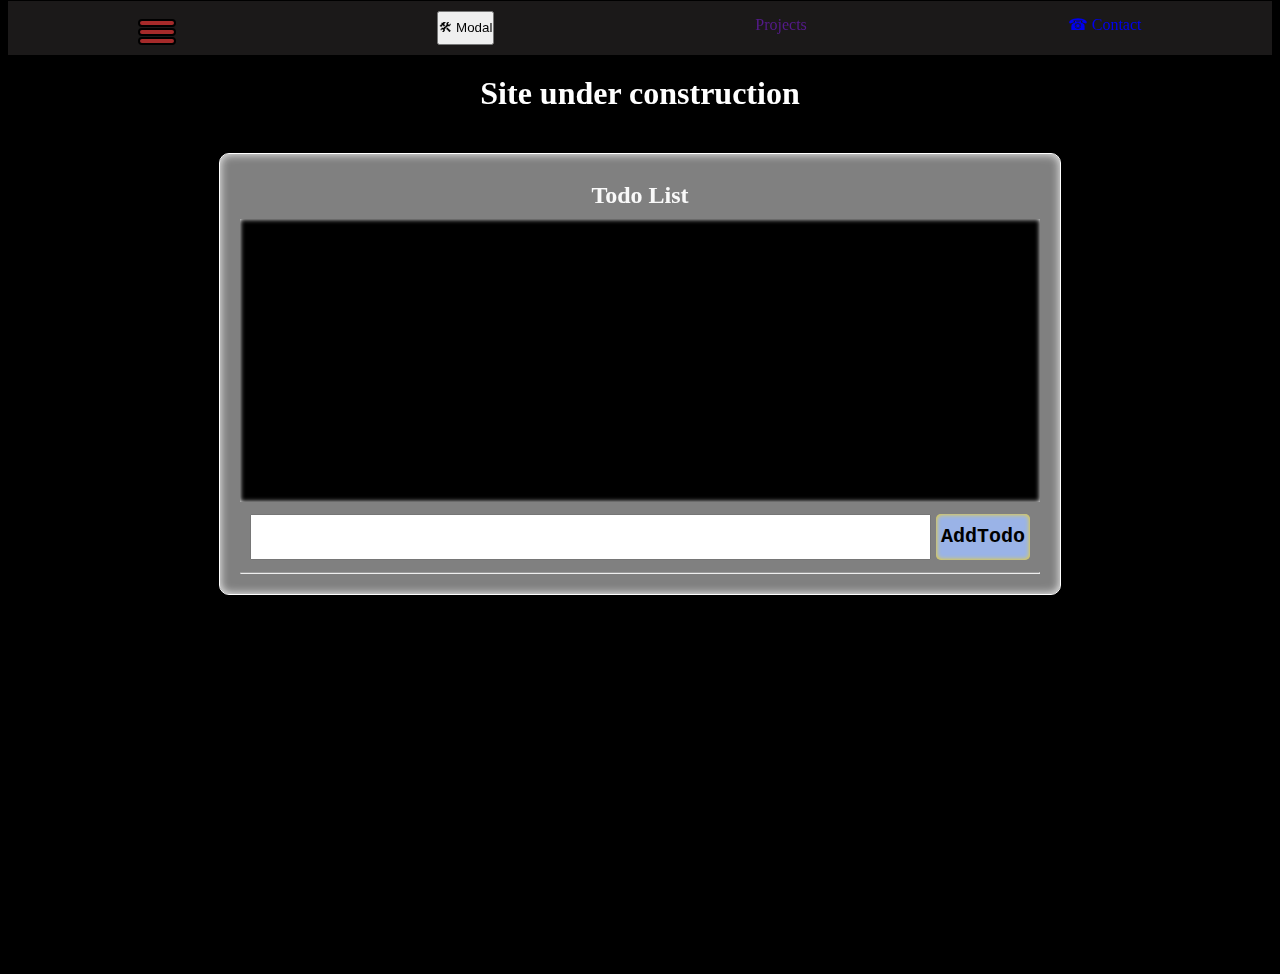
==== small app/index.html @ d8e9b884 "Add files via upload" ====
<!DOCTYPE html>
<html lang="en">
  <head>
    <link rel="stylesheet" href="style.css" />
    <meta charset="UTF-8" />
    <meta http-equiv="X-UA-Compatible" content="IE=edge" />
    <meta name="viewport" content="width=device-width, initial-scale=1.0" />
    <title>UnderConstruction</title>
  </head>
  <body>
    <video
      id="background-video"
      autoplay
      loop
      muted
      poster="https://assets.codepen.io/6093409/river.jpg"
    >
      <source
        src="/started projects/small app/Pexels Videos 4703.mp4"
        type="video/mp4"
      />
    </video>
    <div class="modal">
      <h1>Modal</h1>
      <form class="formContainer" action="">
        <button class="modalBtn">X</button>

        <img id="avatar2" src="/Assets/images/190517103414.jpg" alt="" /><label
          class="avatarLabel"
          for="avatar"
          >Avatar</label
        >
        <label for="user">ID:</label>
        <input type="text" id="user" />
        <label for="pass">Password:</label>
        <input type="password" id="pass" required />
        <span
          ><a href="">Forgot Password?</a> <bold>/</bold>
          <a href="">Forgot user?</a></span
        >

        <button type="submit">Login</button>
      </form>
    </div>

    <div class="container">
      <nav>
        <div class="dropmenu">
          <button id="btnMenu">
            <!-- burger -->
            <div class="burger"></div>
            <div class="burger"></div>
            <div class="burger"></div>
            <!--  -->
          </button>
          <div class="drop_downMenu">
            <a href="">Videos</a>
            <a href="">pictures</a>
            <a href="">Contact Card</a>
            <hr />
            <a href="">To be Constructed</a>
            <a href="">To be Constructed</a>
            <a href="">To be Constructed</a>
            <a href="">To be Constructed</a>
          </div>
        </div>
        <button id="modalOpen">&#128736; Modal</button>
        <a href=""> Projects</a>
        <a href="/started projects/last css page/index.html">&phone; Contact</a>
        <!-- <button id="myColor">Color Scheme</button> -->
      </nav>

      <main id="main">
        <h1 style="text-align: center">Site under construction</h1>

        <!-- <div class="containerfor_text">
          <p id="textingArea"></p>
          <span
            id="textSquare"
            class="input"
            role="textbox"
            cols="3"
            rows="4"
            contenteditable
          >
          </span>
          <button class="allBtn">Submit</button>
        </div> -->
      </main>

      <footer>
        <div class="typing_area">
          <h2>Todo List</h2>
          <ol id="myList"></ol>
          <div class="newlicontainer">
            <input
              type="text"
              value=""
              id="newText"
              name="text"
              maxlength="60"
              autocapitalize="word"
            />
            <button class="myBtn">AddTodo</button>
          </div>
          <hr />
        </div>
      </footer>
    </div>
    <script src="app.js"></script>
  </body>
</html>
---- small app/style.css ----
* {
  margin: 0;
  padding: 0;
  line-height: 1.8;
}

.font_sizeN {
  font-size: 20px;
}

.font_sizeM {
  font-size: 15;
}

body {
  background-color: black;
  color: white;
}
.modal {
  display: none;
  flex-direction: column;
  width: 100%;
  height: 1000px;
  position: absolute;
  background-color: rgba(3, 3, 3, 0.438);
  justify-content: center;
  align-items: center;
  z-index: 1;
  transition: all 200ms ease-in-out;
}
.formContainer {
  display: flex;
  flex-direction: column;
  gap: 10px;
  border: 1px solid black;
  padding: 50px;
  background-color: whitesmoke;
  color: black;
  border-radius: 10px;
  width: 400px;
}
.modalBtn {
  cursor: pointer;
  width: min(100% - 1rem, 10px);
  border-radius: 50px;
  transition: all 350ms ease-in-out;
  border: none;
  position: absolute;
  margin-inline: 380px;
  margin-top: -30px;
}
.modalBtn:hover {
  background-color: none;
  color: gold;
  text-shadow: 2px 2px 4px black;
}

#aVatar {
  display: flex;
  flex-direction: column;
  justify-content: center;
  border: none;
  width: min(100% - 2rem, 30px);
  height: 30px;
  margin-inline: auto;
  align-items: center;
  border-radius: 50%;
  background-blend-mode: color-dodge;
  background-color: blanchedalmond;
}
.avatarLabel {
  text-align: center;
}
img {
  display: block;
  flex-direction: column;
  width: min(100% - 2rem, 200px);
  height: 200px;
  border-radius: 50%;
  margin-inline: auto;
}

.container {
  display: grid;
  grid-template-columns: 1fr;
  grid-template-rows: auto;
  gap: 10px;
  width: min(100% - 1rem, 100%);
  margin-inline: auto;
  border: 1px solid black;
}

nav {
  background-color: rgb(27, 25, 25);
  display: flex;
  flex-direction: row;
  justify-content: space-around;
  gap: 20px;
  padding: 10px;
  color: black !important;
}

nav > a {
  text-decoration: none;
}

/* Dropmenu */

#btnMenu {
  display: flex;
  flex-direction: column;
  background-color: rgba(255, 248, 220, 0);
  cursor: pointer;
  gap: 1px;
  border: none;
  margin-top: 8px;
  position: relative;
  transition: all 300ms ease-in-out;
}

#btnMenu.active {
  background-color: rgba(74, 113, 113, 0.783);
  box-shadow: 2px 2px 5px gold;
  scale: 1.1;
  transition: all 400ms ease-in-out;
}

.burger {
  background-color: brown;
  width: 30px;
  border: 2px solid black;
  padding: 2px;
  border-radius: 5px;
  pointer-events: none;
}

.drop_downMenu {
  display: grid;
  grid-template-columns: 1fr;
  grid-template-rows: auto;
  border-top: none;
  background-color: rgb(27, 25, 25);
  width: min(100% - 1rem, 900px);
  padding: 5px;
  gap: 10px;
  border-radius: 5px;
  border-top-left-radius: 0;
  border-top-right-radius: 0;
  margin-inline: -5%;

  position: absolute;
  padding: 20px;
  z-index: 1;
  pointer-events: none;
  transition: 350ms ease-in-out;
  opacity: 0;
}

.drop_downMenu > a {
  text-decoration: none;
}

.drop_downMenu > a:hover {
  background-color: rgba(240, 255, 255, 0.418);
}

#btnMenu.active + .drop_downMenu {
  margin-top: 12px;
  pointer-events: visible;
  opacity: 1;
  z-index: 2;
}

.droped_downMenu {
  transform: translateY(12px);
  pointer-events: visible;
  opacity: 1;
  z-index: 2;
}
*/

/* Dropmenu End*/


main {
  display: grid;
  grid-template-columns: 1fr;
  grid-template-rows: auto;
  gap: 20px;
  background-color: rgba(255, 255, 255, 0.336);
  height: auto;
  padding: 20px;
}



.clickEvent {
  border: 1px solid black;
  border-radius: 10px;
}

video{
  width: 100vw;
  height: 100vh;
  object-fit: cover;
  position: fixed;
  left: 0;
  right: 0;
  top: 0;
  bottom: 0;
  z-index: -3;
}
/* MID SECTION */

/* todolist */
li {
  display: flex;
  flex-direction: row;
  justify-content: space-between;
  grid-template-columns: repeat(8, 1fr);
  padding: 10px;
  margin-top: 5px;
  width: min(100% - 2rem, 800px);
  height: max(30px);
  text-align: start;
  background-color: rgb(154, 173, 136);
  color: black;
  margin-inline: auto;
  transition: all 100ms ease-in-out;
  list-style: none;
  font-size: 20px;
  overflow: none;
}
ol {
  background-color: black;
  padding: 10px;
  box-shadow: inset 0px 0px 5px white;
}
ol > li:nth-child(even) {
  background-color: rgb(82, 64, 64);
  color: white;
}

li:hover {
  transform: scale(1.02);
}
li > span {
  display: flex;
  flex-direction: row;
  gap: 5px;
}
li > span > button {
  text-decoration: none;
  position: relative;
}

li > span > button:nth-child(1) {
  width: min(40px);
  height: min(30px);
  background-color: yellowgreen;
}

li > span > button:nth-child(2) {
  width: min(30px);
  height: min(30px);
  background-color: red;
  color: rgb(255, 255, 255);
  font-size: 15px;
  font-weight: 900;
  text-align: center;
}

/* todoList li*/

.typing_area {
  padding: 20px;
  background-color: gray;
  height: 400px;
  width: min(100% - 2rem, 800px);
  color: rgba(250, 250, 250, 0.993);
  display: flex;
  flex-direction: column;
  gap: 2px;
  border: 1px solid rgb(255, 255, 255);
  box-shadow: inset 0px 0px 10px, 1px 1px 10px black;
  border-radius: 10px;
  margin-inline: auto;
}
.typing_area > ol {
  display: flex;
  flex-direction: column;
  gap: 5px;
  overflow-x: hidden;
  overflow-y: scroll;
  height: 500px;
}
.typing_area > h2 {
  text-align: center;
}
footer {
  display: grid;
  grid-template-columns: 1fr;
  grid-template-rows: auto;
  gap: 20px;
  background-color: rgba(255, 255, 255, 0);
  height: 800px;
  padding: 20px;
}

.typing_area > input {
  width: min(100% - 2rem, 400px);
  margin-inline: auto;
  border-radius: 10px;
  height: 100px;
}
.newlicontainer{
 display: flex;
 flex-direction: row;
 gap: 5px;
 justify-content: space-between;
 padding: 10px;
}
#newText{
width: min(100% - 4rem, 900px);
text-align: center;
font-size: 20px;
}
.myBtn{
    background-color: rgb(154, 179, 231);
    padding: 5px;
    font-family: monospace;
    font-weight: 900;
    border-radius: 5px;
    font-size: 20px;
    border: none;
    box-shadow: inset 0px 0px 5px gold;
    
}
.myBtn:hover{
    scale: 1.03;
    box-shadow:  0px 0px 5px rgb(17, 17, 15);
}

/* todo list  END*/

/* textarea */
.containerfor_text {
  display: grid;
  grid-template-columns: 1fr;
  grid-template-rows: auto;
  gap: 20px;
  background-color: rgba(44, 51, 59, 0);
  height: 300px;
  width: min(100% - 5rem, 400px);
  padding: 20px;
  margin-inline: auto;
  overflow-x: hidden;
  overflow-y: hidden;
  border-radius: 10px;
  box-shadow: inset 0px 0px 10px rgb(248, 244, 244),
    0px 0px 10px rgb(10, 10, 10);
  border: none;
  font-size: 14px !important;
}

.el_Edit {
  text-align: center;
  width: min(100% - 2rem, 35px);
  height: 25px;
  background-color: red;
  color: white;
  border-radius: 5px;
  box-shadow: inset 0px 0px 5px white, 0px 0px 5px black;
}

.el_Edit:hover {
  cursor: pointer;
}

/* textareend */

/* Media Querry */

@media screen and (max-width: 1020px) {
  nav {
    background-color: rgb(27, 25, 25);
    display: flex;
    flex-direction: row;
    justify-content: space-evenly;
    gap: 20px;
    padding: 10px;
    color: black !important;
  }

  #btnMenu {
    display: flex;
    flex-direction: column;
    background-color: rgba(255, 248, 220, 0);
    cursor: pointer;
    gap: 1px;
    border: none;
    margin-inline: 30px;
  }

  .drop_downMenu {
    display: grid;
    grid-template-columns: 1fr;
    grid-template-rows: auto;
    border-top: none;
    background-color: rgb(27, 25, 25);
    width: min(100% - 1rem, 300px);
    margin-inline: auto;
    padding: 5px;
    gap: 10px;
    border-radius: 5px;
    transition: 450ms ease-in-out;
    padding: 20px;
  }
  li {
    display: flex;
    flex-direction: row;
    justify-content: space-between;
    grid-template-columns: repeat(8, 1fr);
    padding: 10px;
    margin-top: 5px;
    width: min(100% - 2rem, 800px);
    height: max(30px);
    text-align: start;
    background-color: rgb(154, 173, 136);
    color: black;
    margin-inline: auto;
    transition: all 100ms ease-in-out;
    list-style: none;
    font-size: 15px;
    overflow: none;
  }
}

/* media end */
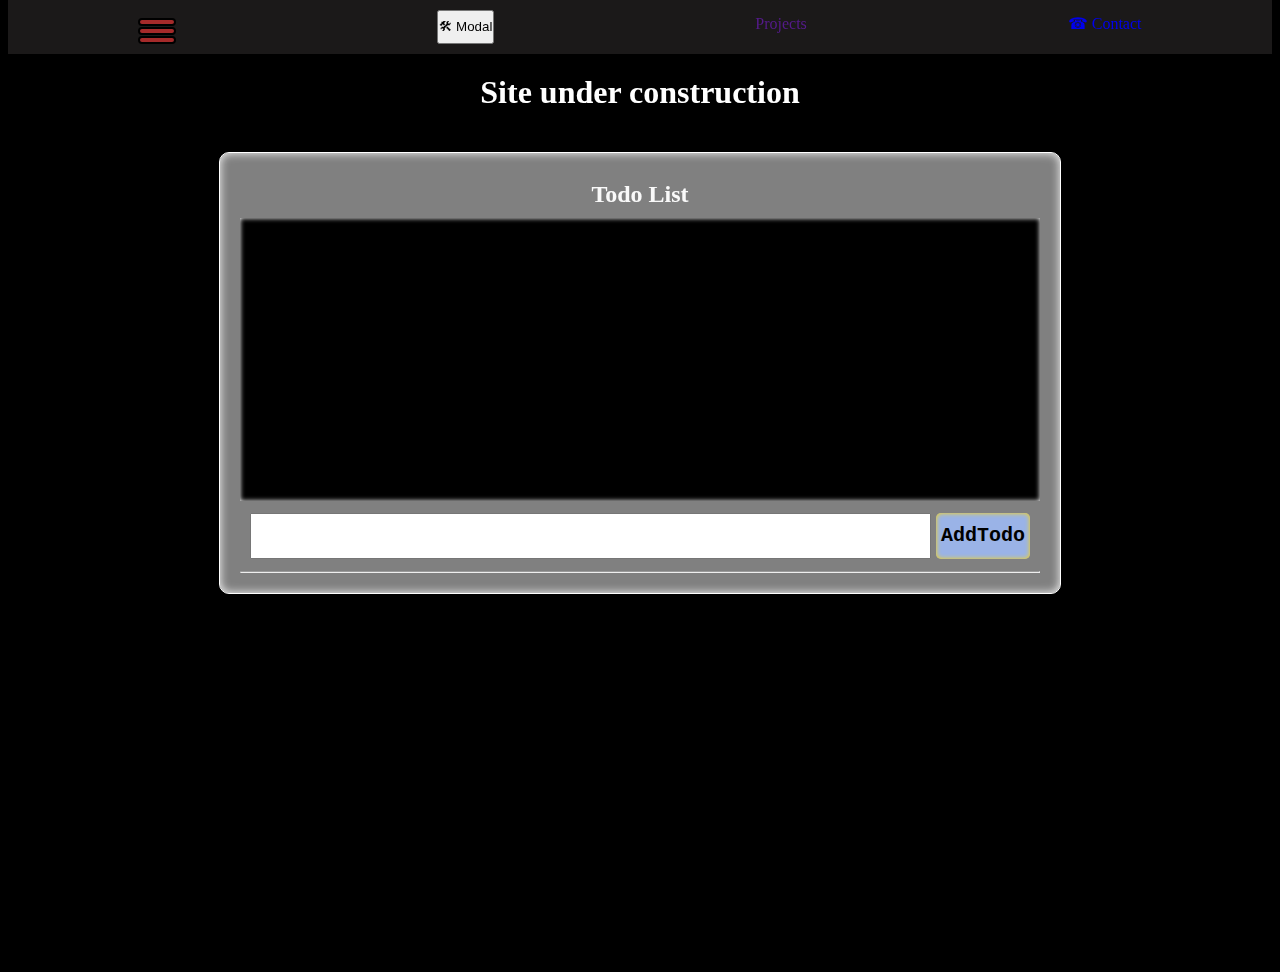
==== commit b6bab01d: "Update index.html" ====
--- a/small app/index.html
+++ b/small app/index.html
@@ -8,17 +8,8 @@
     <title>UnderConstruction</title>
   </head>
   <body>
-    <video
-      id="background-video"
-      autoplay
-      loop
-      muted
-      poster="https://assets.codepen.io/6093409/river.jpg"
-    >
-      <source
-        src="/started projects/small app/Pexels Videos 4703.mp4"
-        type="video/mp4"
-      />
+    <video id="background-video" autoplay loop muted poster="">
+      <source src="/small app/Pexels Videos 4703.mp4" type="video/mp4" />
     </video>
     <div class="modal">
       <h1>Modal</h1>
@@ -98,7 +89,7 @@
               value=""
               id="newText"
               name="text"
-              maxlength="60"
+              maxlength="30"
               autocapitalize="word"
             />
             <button class="myBtn">AddTodo</button>
--- a/small app/style.css
+++ b/small app/style.css
@@ -87,7 +87,7 @@
   gap: 10px;
   width: min(100% - 1rem, 100%);
   margin-inline: auto;
-  border: 1px solid black;
+  border: none;
 }
 
 nav {
@@ -192,14 +192,12 @@
   padding: 20px;
 }
 
-
-
 .clickEvent {
   border: 1px solid black;
   border-radius: 10px;
 }
 
-video{
+video {
   width: 100vw;
   height: 100vh;
   object-fit: cover;
@@ -313,32 +311,31 @@
   border-radius: 10px;
   height: 100px;
 }
-.newlicontainer{
- display: flex;
- flex-direction: row;
- gap: 5px;
- justify-content: space-between;
- padding: 10px;
-}
-#newText{
-width: min(100% - 4rem, 900px);
-text-align: center;
-font-size: 20px;
-}
-.myBtn{
-    background-color: rgb(154, 179, 231);
-    padding: 5px;
-    font-family: monospace;
-    font-weight: 900;
-    border-radius: 5px;
-    font-size: 20px;
-    border: none;
-    box-shadow: inset 0px 0px 5px gold;
-    
-}
-.myBtn:hover{
-    scale: 1.03;
-    box-shadow:  0px 0px 5px rgb(17, 17, 15);
+.newlicontainer {
+  display: flex;
+  flex-direction: row;
+  gap: 5px;
+  justify-content: space-between;
+  padding: 10px;
+}
+#newText {
+  width: min(100% - 4rem, 900px);
+  text-align: center;
+  font-size: 20px;
+}
+.myBtn {
+  background-color: rgb(154, 179, 231);
+  padding: 5px;
+  font-family: monospace;
+  font-weight: 900;
+  border-radius: 5px;
+  font-size: 20px;
+  border: none;
+  box-shadow: inset 0px 0px 5px gold;
+}
+.myBtn:hover {
+  scale: 1.03;
+  box-shadow: 0px 0px 5px rgb(17, 17, 15);
 }
 
 /* todo list  END*/
@@ -390,6 +387,15 @@
     gap: 20px;
     padding: 10px;
     color: black !important;
+  }
+  .container {
+    display: grid;
+    grid-template-columns: 1fr;
+    grid-template-rows: auto;
+    gap: 10px;
+    width: min(100% - 1rem, 100%);
+    margin-inline: auto;
+    border: none;
   }
 
   #btnMenu {
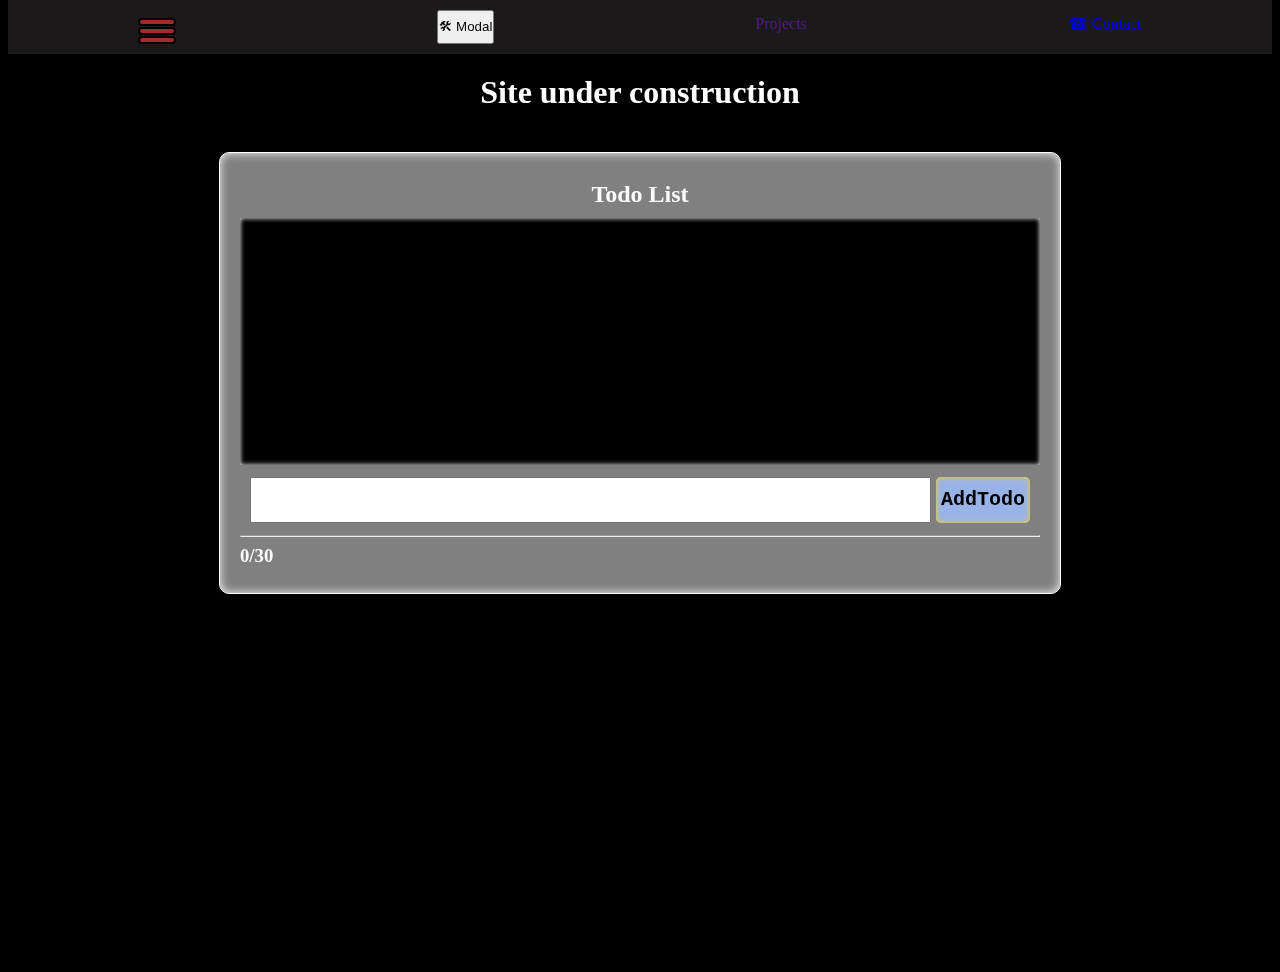
==== commit d922be99: "adding a counter" ====
--- a/small app/index.html
+++ b/small app/index.html
@@ -95,9 +95,11 @@
             <button class="myBtn">AddTodo</button>
           </div>
           <hr />
+          <h3 id="counter">0/<span>30</span></h3>
         </div>
       </footer>
     </div>
     <script src="app.js"></script>
+    <script src="counter.js"></script>
   </body>
 </html>
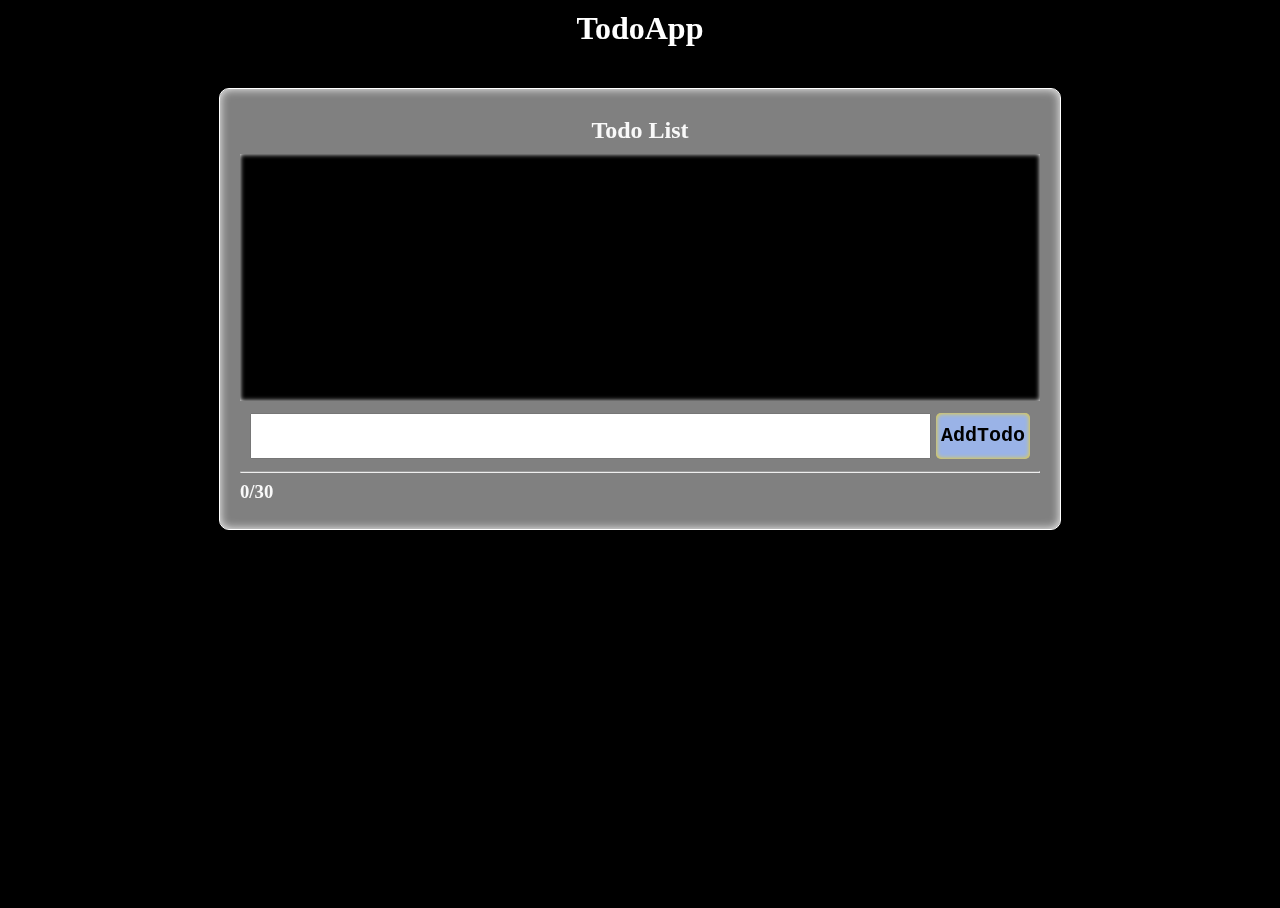
==== commit cbb4599c: "cleanup" ====
--- a/small app/index.html
+++ b/small app/index.html
@@ -5,13 +5,13 @@
     <meta charset="UTF-8" />
     <meta http-equiv="X-UA-Compatible" content="IE=edge" />
     <meta name="viewport" content="width=device-width, initial-scale=1.0" />
-    <title>UnderConstruction</title>
+    <title>Todo App</title>
   </head>
   <body>
     <video id="background-video" autoplay loop muted poster="">
       <source src="/small app/Pexels Videos 4703.mp4" type="video/mp4" />
     </video>
-    <div class="modal">
+    <!-- <div class="modal">
       <h1>Modal</h1>
       <form class="formContainer" action="">
         <button class="modalBtn">X</button>
@@ -32,7 +32,7 @@
 
         <button type="submit">Login</button>
       </form>
-    </div>
+    </div> -->
 
     <div class="container">
       <nav>
@@ -62,7 +62,7 @@
       </nav>
 
       <main id="main">
-        <h1 style="text-align: center">Site under construction</h1>
+        <h1 style="text-align: center">TodoApp</h1>
 
         <!-- <div class="containerfor_text">
           <p id="textingArea"></p>
--- a/small app/style.css
+++ b/small app/style.css
@@ -92,7 +92,7 @@
 
 nav {
   background-color: rgb(27, 25, 25);
-  display: flex;
+  display: none;
   flex-direction: row;
   justify-content: space-around;
   gap: 20px;
@@ -426,10 +426,9 @@
     display: flex;
     flex-direction: row;
     justify-content: space-between;
-    grid-template-columns: repeat(8, 1fr);
     padding: 10px;
     margin-top: 5px;
-    width: min(100% - 2rem, 800px);
+    width: min(100% - 2rem, 500px);
     height: max(30px);
     text-align: start;
     background-color: rgb(154, 173, 136);
@@ -438,7 +437,7 @@
     transition: all 100ms ease-in-out;
     list-style: none;
     font-size: 15px;
-    overflow: none;
+    overflow: scroll;
   }
 }
 
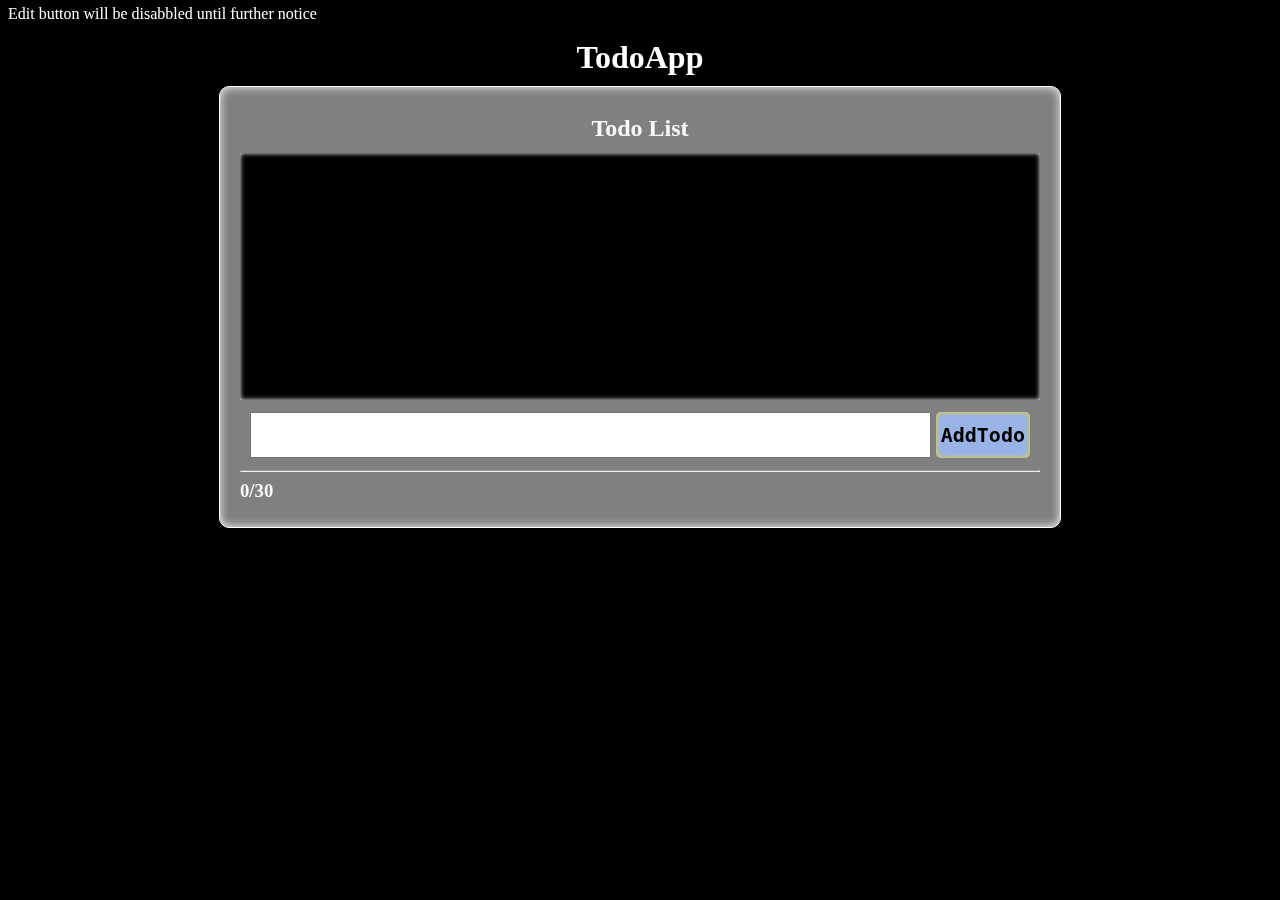
==== commit 974ef1c3: "main page" ====
--- a/small app/index.html
+++ b/small app/index.html
@@ -11,49 +11,27 @@
     <video id="background-video" autoplay loop muted poster="">
       <source src="/small app/Pexels Videos 4703.mp4" type="video/mp4" />
     </video>
-    <!-- <div class="modal">
-      <h1>Modal</h1>
-      <form class="formContainer" action="">
-        <button class="modalBtn">X</button>
-
-        <img id="avatar2" src="/Assets/images/190517103414.jpg" alt="" /><label
-          class="avatarLabel"
-          for="avatar"
-          >Avatar</label
-        >
-        <label for="user">ID:</label>
-        <input type="text" id="user" />
-        <label for="pass">Password:</label>
-        <input type="password" id="pass" required />
-        <span
-          ><a href="">Forgot Password?</a> <bold>/</bold>
-          <a href="">Forgot user?</a></span
-        >
-
-        <button type="submit">Login</button>
-      </form>
-    </div> -->
 
     <div class="container">
       <nav>
         <div class="dropmenu">
-          <button id="btnMenu">
+          <ul id="btnMenu">
             <!-- burger -->
-            <div class="burger"></div>
-            <div class="burger"></div>
-            <div class="burger"></div>
+            <li class="burger"></li>
+            <li class="burger"></li>
+            <li class="burger"></li>
             <!--  -->
-          </button>
-          <div class="drop_downMenu">
-            <a href="">Videos</a>
-            <a href="">pictures</a>
-            <a href="">Contact Card</a>
-            <hr />
-            <a href="">To be Constructed</a>
-            <a href="">To be Constructed</a>
-            <a href="">To be Constructed</a>
-            <a href="">To be Constructed</a>
-          </div>
+            <div class="drop_downMenu">
+              <a href="">Videos</a>
+              <a href="">pictures</a>
+              <a href="">Contact Card</a>
+              <hr />
+              <a href="">To be Constructed</a>
+              <a href="">To be Constructed</a>
+              <a href="">To be Constructed</a>
+              <a href="">To be Constructed</a>
+            </div>
+          </ul>
         </div>
         <button id="modalOpen">&#128736; Modal</button>
         <a href=""> Projects</a>
@@ -62,24 +40,11 @@
       </nav>
 
       <main id="main">
+        <div style="background-color: black">
+          Edit button will be disabbled until further notice
+        </div>
+
         <h1 style="text-align: center">TodoApp</h1>
-
-        <!-- <div class="containerfor_text">
-          <p id="textingArea"></p>
-          <span
-            id="textSquare"
-            class="input"
-            role="textbox"
-            cols="3"
-            rows="4"
-            contenteditable
-          >
-          </span>
-          <button class="allBtn">Submit</button>
-        </div> -->
-      </main>
-
-      <footer>
         <div class="typing_area">
           <h2>Todo List</h2>
           <ol id="myList"></ol>
@@ -95,9 +60,9 @@
             <button class="myBtn">AddTodo</button>
           </div>
           <hr />
-          <h3 id="counter">0/<span>30</span></h3>
+          <h3 id="counter">0/30</h3>
         </div>
-      </footer>
+      </main>
     </div>
     <script src="app.js"></script>
     <script src="counter.js"></script>
--- a/small app/style.css
+++ b/small app/style.css
@@ -13,6 +13,8 @@
 }
 
 body {
+  width: 100vw;
+  height: 100vh;
   background-color: black;
   color: white;
 }
@@ -379,9 +381,15 @@
 /* Media Querry */
 
 @media screen and (max-width: 1020px) {
+  body {
+    width: 100vw;
+    height: 100vh;
+    background-color: black;
+    color: white;
+  }
   nav {
     background-color: rgb(27, 25, 25);
-    display: flex;
+    display: none;
     flex-direction: row;
     justify-content: space-evenly;
     gap: 20px;
@@ -436,8 +444,22 @@
     margin-inline: auto;
     transition: all 100ms ease-in-out;
     list-style: none;
-    font-size: 15px;
-    overflow: scroll;
+    font-size: 14px;
+    overflow: none;
+  }
+  .typing_area {
+    padding: 20px;
+    background-color: gray;
+    height: 400px;
+    width: min(100% - 2rem, 600px);
+    color: rgba(250, 250, 250, 0.993);
+    display: flex;
+    flex-direction: column;
+    gap: 2px;
+    border: 1px solid rgb(255, 255, 255);
+    box-shadow: inset 0px 0px 10px, 1px 1px 10px black;
+    border-radius: 10px;
+    margin-inline: auto;
   }
 }
 
